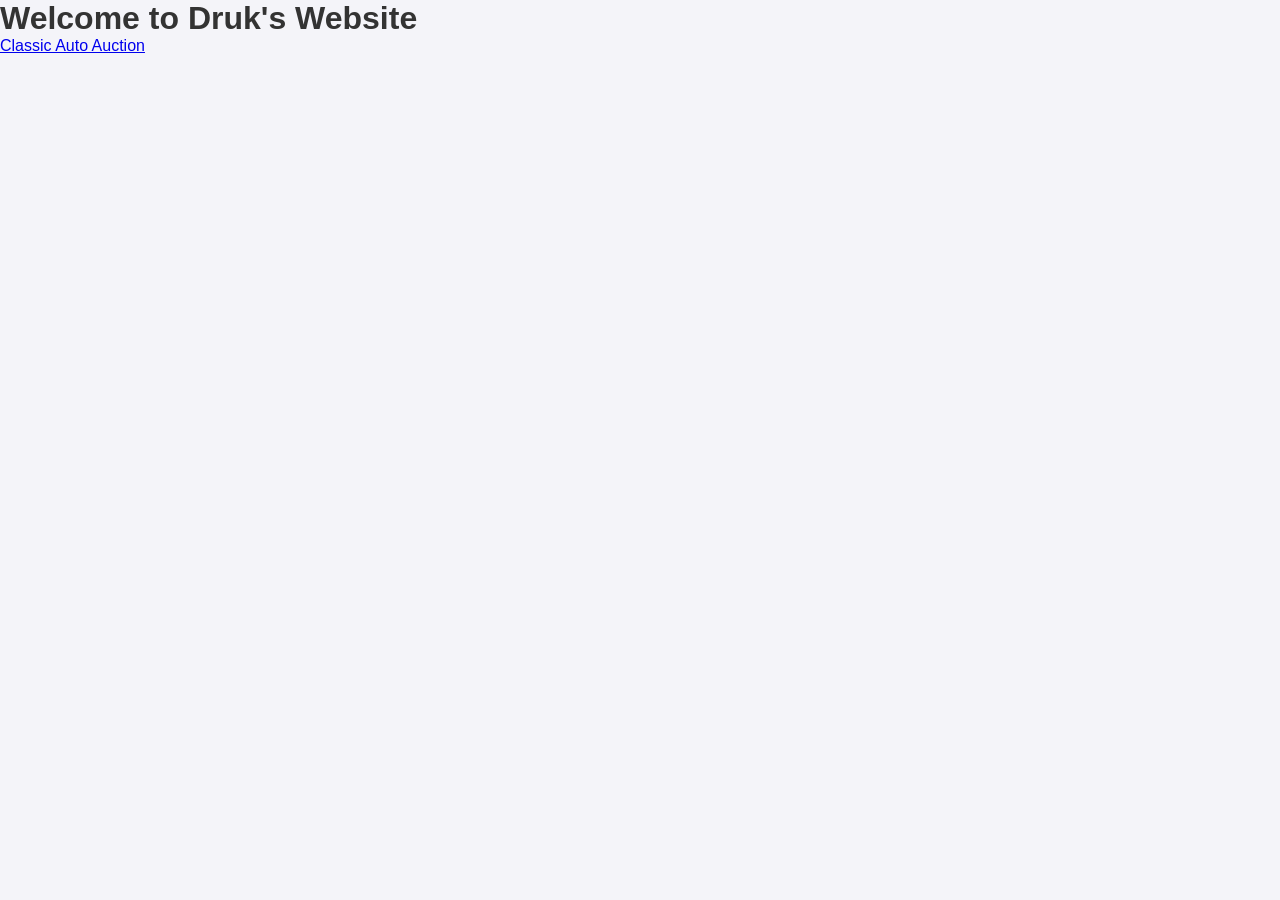
==== index.html @ 6a79822d "Fix layout for top buttons, left and right side bars" ====
<!DOCTYPE html>
<html lang="en">
<head>
    <meta charset="UTF-8">
    <meta name="viewport" content="width=device-width, initial-scale=1.0">
    <title>Druk's Website</title>
    <link rel="stylesheet" href="styles.css">
</head>
<body>
    <div class="button-container">
        <h1>Welcome to Druk's Website</h1>
        <a href="classic_auto_auction.html" class="button">Classic Auto Auction</a>
    </div>
</body>
</html>
---- styles.css ----
/* General Reset */
* {
    margin: 0;
    padding: 0;
    box-sizing: border-box;
}

body {
    font-family: Arial, sans-serif;
    background-color: #f4f4f9;
    color: #333;
}

.top-header {
    display: flex;
    justify-content: space-between;
    align-items: center;
    padding: 1rem 2rem;
    background-color: #fff;
    box-shadow: 0 2px 4px rgba(0, 0, 0, 0.1);
}

.logo-section {
    display: flex;
    align-items: center;
}

.logo-icon {
    width: 30px;
    height: 30px;
    background-color: #ff4444;
    border-radius: 50%;
    color: white;
    display: flex;
    justify-content: center;
    align-items: center;
    font-size: 1.2rem;
}

.logo-text h1 {
    margin-left: 1rem;
    font-size: 1.8rem;
    text-transform: uppercase;
}

.logo-text p {
    margin-left: 1rem;
    font-size: 0.9rem;
    color: #666;
}

.user-section {
    display: flex;
    align-items: center;
}

.notification-icon {
    position: relative;
    cursor: pointer;
}

.notification-badge {
    position: absolute;
    top: -5px;
    right: -5px;
    background-color: #ff4444;
    color: white;
    border-radius: 50%;
    padding: 2px 5px;
    font-size: 0.8rem;
}

.user-info {
    margin-left: 1rem;
}

.user-avatar {
    width: 35px;
    height: 35px;
    background-color: #ff4444;
    border-radius: 50%;
    display: flex;
    justify-content: center;
    align-items: center;
    color: white;
    font-size: 1.2rem;
}

.user-details h3 {
    margin-top: 0.5rem;
    font-size: 1.1rem;
    color: #333;
}

.user-details p {
    margin-top: 0.2rem;
    font-size: 0.9rem;
    color: #666;
}

.main-container {
    display: flex;
    padding: 2rem;
}

.left-sidebar {
    width: 250px;
    background-color: #fff;
    box-shadow: -2px 0 4px rgba(0, 0, 0, 0.1);
    margin-right: 1rem;
}

.sidebar-header {
    display: flex;
    justify-content: space-between;
    align-items: center;
    padding: 1rem;
    background-color: #f9f9f9;
}

.nav-list {
    list-style-type: none;
}

.nav-list li a {
    display: block;
    padding: 0.75rem 1rem;
    color: #333;
    text-decoration: none;
}

.nav-list li a:hover {
    background-color: #f4f4f9;
}

.main-content {
    flex: 1;
}

.car-detail {
    padding: 2rem;
    background-color: #fff;
    border-radius: 8px;
    box-shadow: 0 2px 4px rgba(0, 0, 0, 0.1);
}

.car-info {
    display: flex;
    gap: 1rem;
}

.car-info img {
    width: 300px;
    height: 200px;
    border-radius: 8px;
}

.car-description {
    display: flex;
    flex-direction: column;
    justify-content: space-between;
}

.bid-section {
    margin-top: 2rem;
}

.bid-section form {
    display: flex;
    flex-direction: column;
}

.bid-section label {
    margin-bottom: 0.5rem;
    font-size: 0.9rem;
}

.bid-section input {
    padding: 0.75rem;
    border: 1px solid #ccc;
    border-radius: 4px;
}

.bid-section button {
    padding: 0.75rem;
    background-color: #ff4444;
    color: white;
    border: none;
    border-radius: 4px;
    cursor: pointer;
}

.right-sidebar {
    width: 250px;
    background-color: #fff;
    box-shadow: -2px 0 4px rgba(0, 0, 0, 0.1);
    margin-left: 1rem;
}

.quick-actions {
    list-style-type: none;
}

.quick-actions li a {
    display: block;
    padding: 0.75rem 1rem;
    color: #333;
    text-decoration: none;
    display: flex;
    align-items: center;
}

.quick-actions li a:hover {
    background-color: #f4f4f9;
}

.quick-actions i {
    margin-right: 0.5rem;
}

.footer {
    text-align: center;
    padding: 1rem 2rem;
    background-color: #fff;
    box-shadow: 0 -2px 4px rgba(0, 0, 0, 0.1);
}
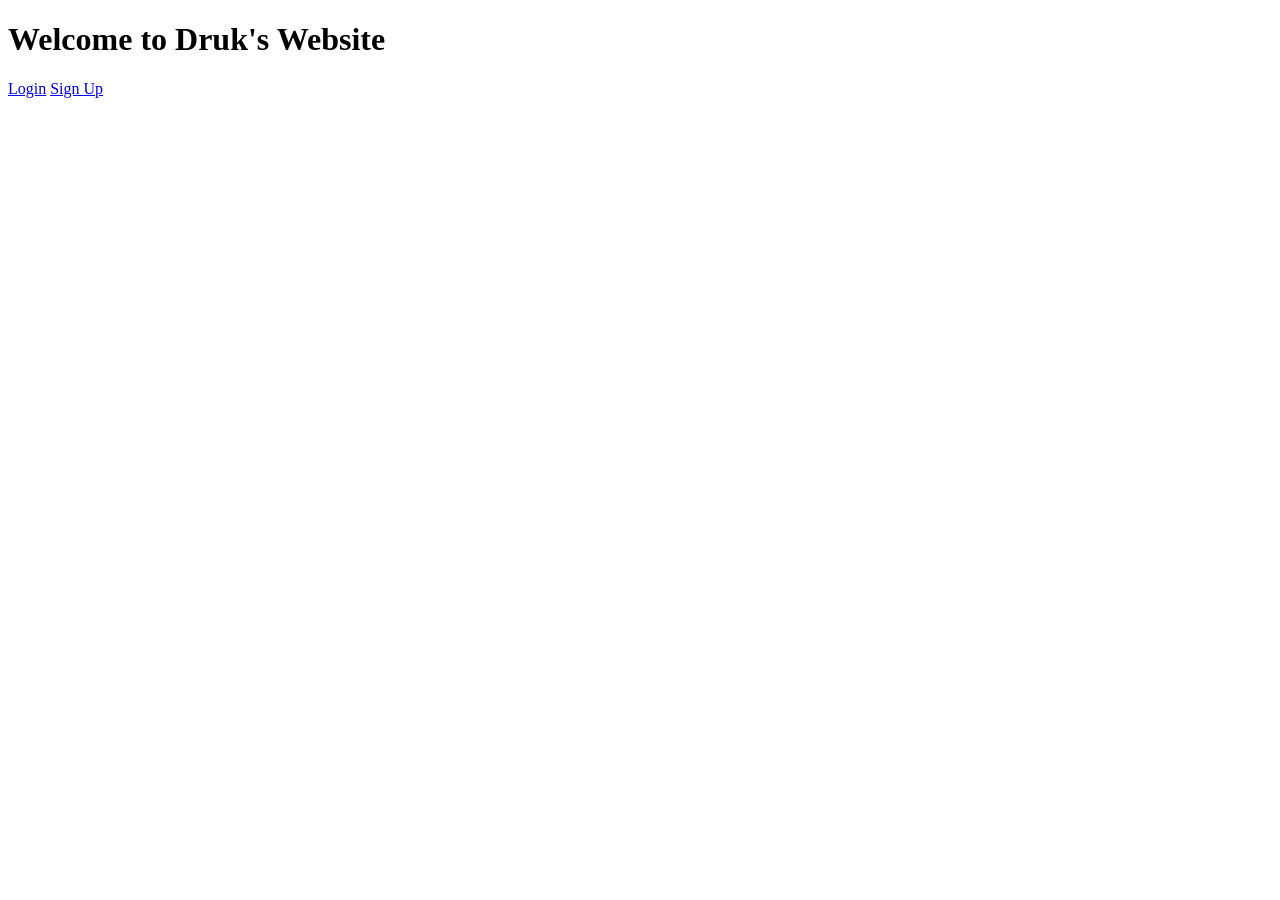
==== commit e445d662: "Initial commit: Car auction website with Firebase auth" ====
--- a/index.html
+++ b/index.html
@@ -4,12 +4,13 @@
     <meta charset="UTF-8">
     <meta name="viewport" content="width=device-width, initial-scale=1.0">
     <title>Druk's Website</title>
-    <link rel="stylesheet" href="styles.css">
+    <link rel="stylesheet" href="index.css">
 </head>
 <body>
     <div class="button-container">
         <h1>Welcome to Druk's Website</h1>
-        <a href="classic_auto_auction.html" class="button">Classic Auto Auction</a>
+        <a href="login.html" class="button">Login</a>
+        <a href="signup.html" class="button">Sign Up</a>
     </div>
 </body>
 </html>
